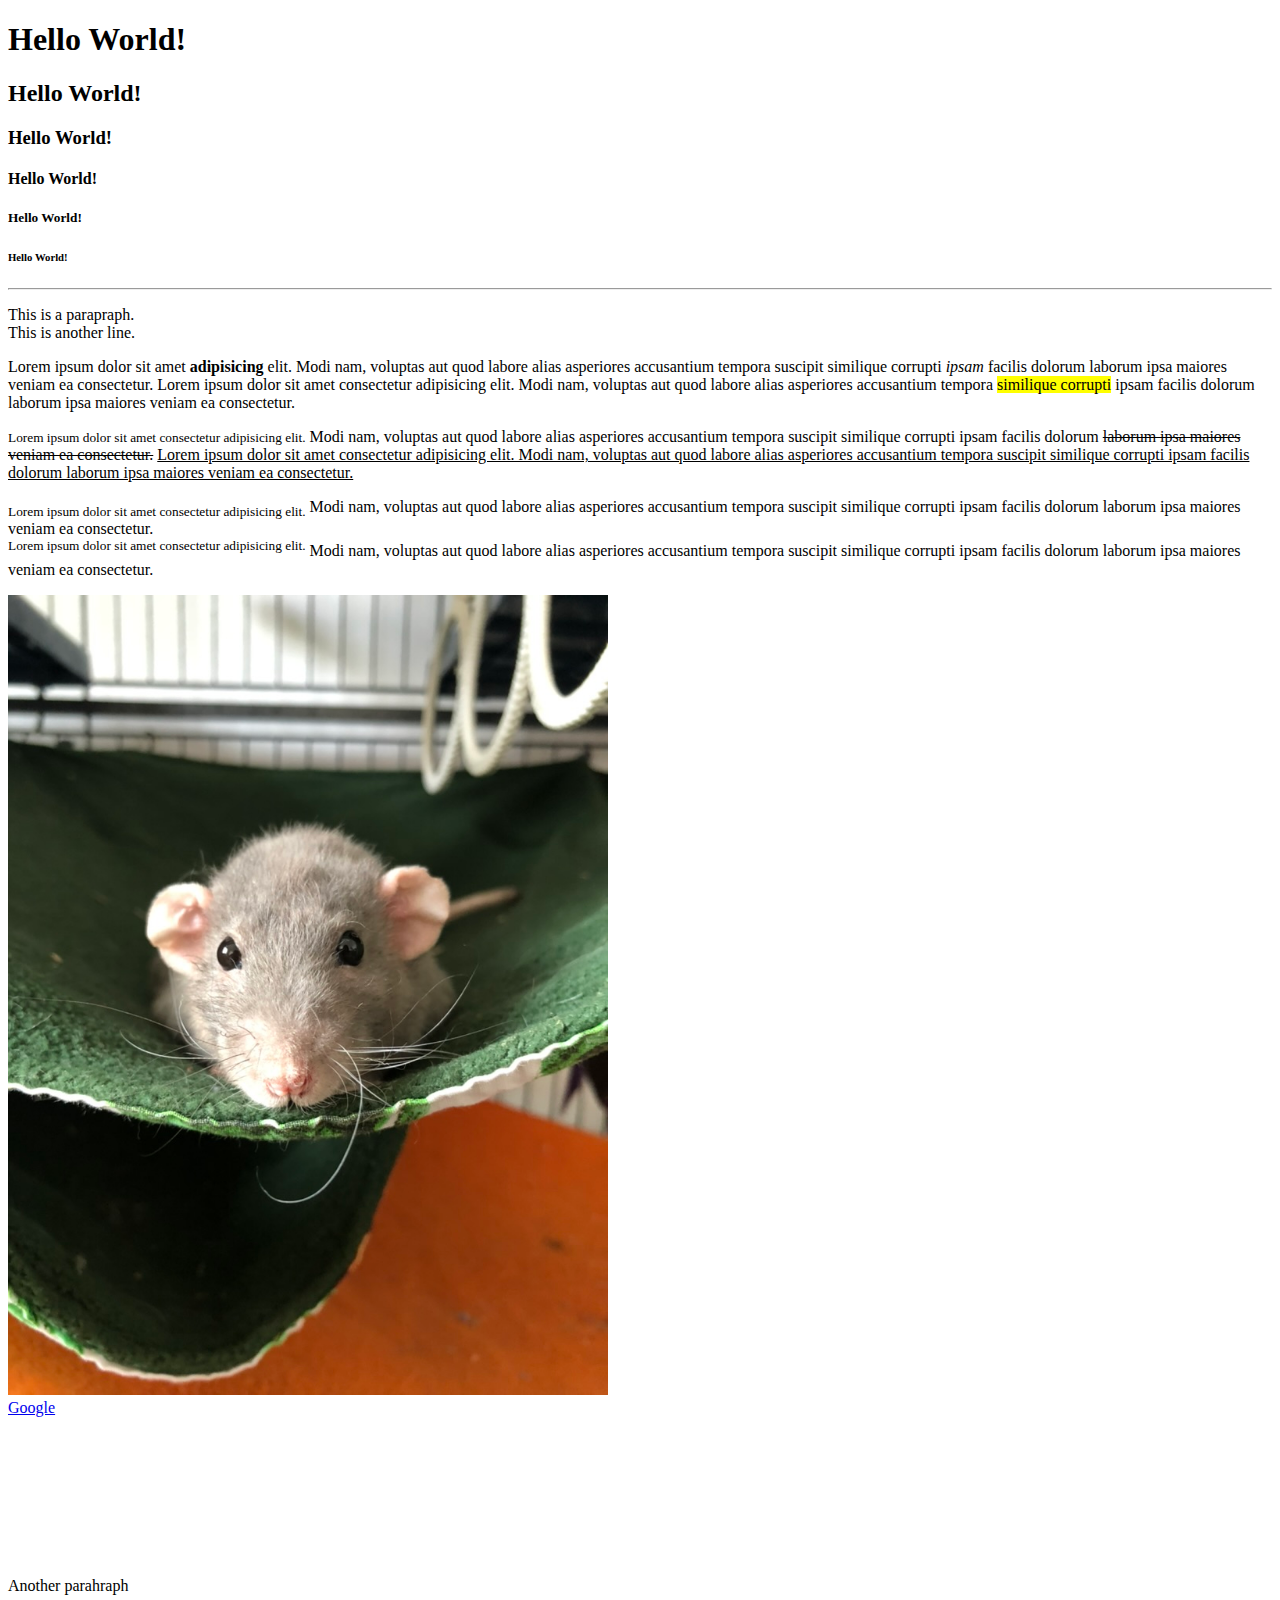
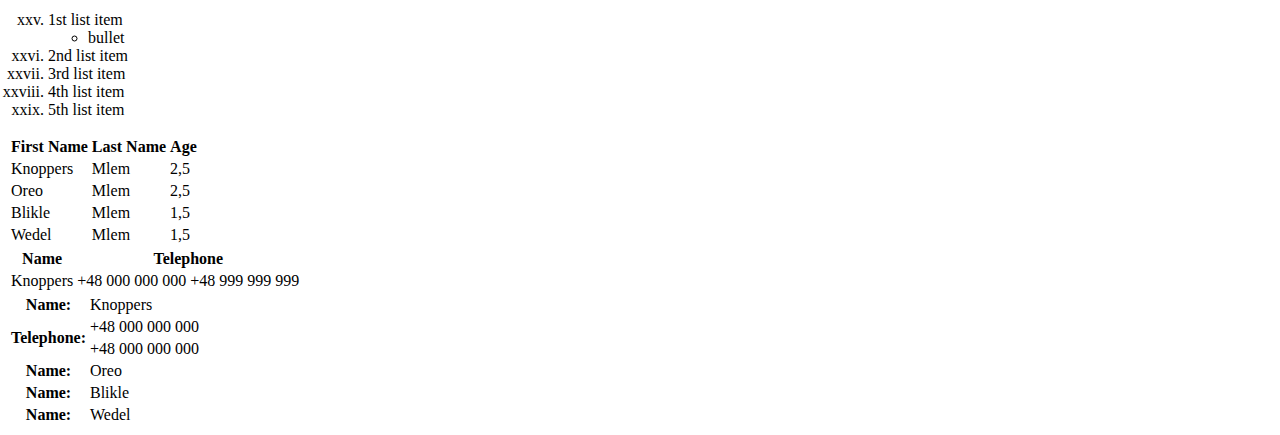
==== 1.HTML Crash Course In 30 Minutes/index.html @ 9b7f9ae4 "text formatting, links, lists, tables and an image" ====
<!DOCTYPE html>
<html lang="en">
<head>
    <meta charset="UTF-8">
    <meta name="viewport" content="width=device-width, initial-scale=1.0">
    <title>HTML Crash Course In 30 Minutes</title>
</head>
<body>
    <h1>Hello World!</h1>
    <h2>Hello World!</h2>
    <h3>Hello World!</h3>
    <h4>Hello World!</h4>
    <h5>Hello World!</h5>
    <h6>Hello World!</h6>

    <hr>

    <!--Text formatting-->
    <div>
        <p>This is a parapraph. <br>

        This is another line.
        </p>
        <p title="Tooltip">
            Lorem ipsum dolor sit amet <strong> adipisicing</strong> elit. Modi nam, voluptas aut quod labore <span>alias asperiores accusantium tempora</span> suscipit similique corrupti <em>ipsam</em> facilis dolorum laborum ipsa maiores veniam ea consectetur.
            Lorem ipsum dolor sit amet consectetur adipisicing elit. Modi nam, voluptas aut quod labore alias asperiores accusantium tempora <mark> similique corrupti</mark> ipsam facilis dolorum laborum ipsa maiores veniam ea consectetur.
        </p>
        <p>
            <small>Lorem ipsum dolor sit amet consectetur adipisicing elit.</small> Modi nam, voluptas aut quod labore alias asperiores accusantium tempora suscipit similique corrupti ipsam facilis dolorum <del>laborum ipsa maiores veniam ea consectetur.</del>
            <ins>Lorem ipsum dolor sit amet consectetur adipisicing elit. Modi nam, voluptas aut quod labore alias asperiores accusantium tempora suscipit similique corrupti ipsam facilis dolorum laborum ipsa maiores veniam ea consectetur.</ins>
        </p>
        <p>
            <sub>Lorem ipsum dolor sit amet consectetur adipisicing elit.</sub> Modi nam, voluptas aut quod labore alias asperiores accusantium tempora suscipit similique corrupti ipsam facilis dolorum laborum ipsa maiores veniam ea consectetur.<br>
            <sup>Lorem ipsum dolor sit amet consectetur adipisicing elit.</sup> Modi nam, voluptas aut quod labore alias asperiores accusantium tempora suscipit similique corrupti ipsam facilis dolorum laborum ipsa maiores veniam ea consectetur.
        </p>
    </div>

    <!--External and internal links-->
    <a href="#bookmark">
        <img src="knoppers.jpeg" alt="A cute gray dumbo rex rat" width="600">
    </a>

    <br>

    <a href="http://www.google.com" target="_blank">Google</a>

    <br>
    <br>
    <br>
    <br>
    <br>
    <br>
    <br>
    <br>
    <br>

    <p id="bookmark">Another parahraph</p>


    <!--Lists-->
    <ol type="i" start="25">
        <li>1st list item</li>
            <ul>
                <li>bullet</li>
            </ul>
        <li>2nd list item</li>
        <li>3rd list item</li>
        <li>4th list item</li>
        <li>5th list item</li>
    </ol>

    <!--Tables-->
    <table>
        <thead>
            <tr>
                <th>First Name</th>
                <th>Last Name</th>
                <th>Age</th>
            </tr>
        </thead>
        <tbody>
            <tr>
                <td>Knoppers</td>
                <td>Mlem</td>
                <td>2,5</td>
            </tr>
            <tr>
                <td>Oreo</td>
                <td>Mlem</td>
                <td>2,5</td>
            </tr>
            <tr>
                <td>Blikle</td>
                <td>Mlem</td>
                <td>1,5</td>
            </tr>
            <tr>
                <td>Wedel</td>
                <td>Mlem</td>
                <td>1,5</td>
            </tr>
        </tbody>
    </table>

    <table>
        <thead>
            <tr>
                <th>Name</th>
                <th colspan="2">Telephone</th>
            </tr>
        </thead>
        <tbody>
            <tr>
                <td>Knoppers</td>
                <td>+48 000 000 000</td>
                <td>+48 999 999 999</td>
            </tr>
        </tbody>
    </table>

    <table>
        <tr>
            <th>Name:</th>
            <td>Knoppers</td>
        </tr>
        <tr>
            <th rowspan="2">Telephone:</th>
            <td>+48 000 000 000</td>
        </tr>
        <tr>
            <td>+48 000 000 000</td>
        </tr>
        <tr>
            <th>Name:</th>
            <td>Oreo</td>
        </tr>
        <tr>
            <th>Name:</th>
            <td>Blikle</td>
        </tr>
        <tr>
            <th>Name:</th>
            <td>Wedel</td>
        </tr>
    </table>
</body>
</html>
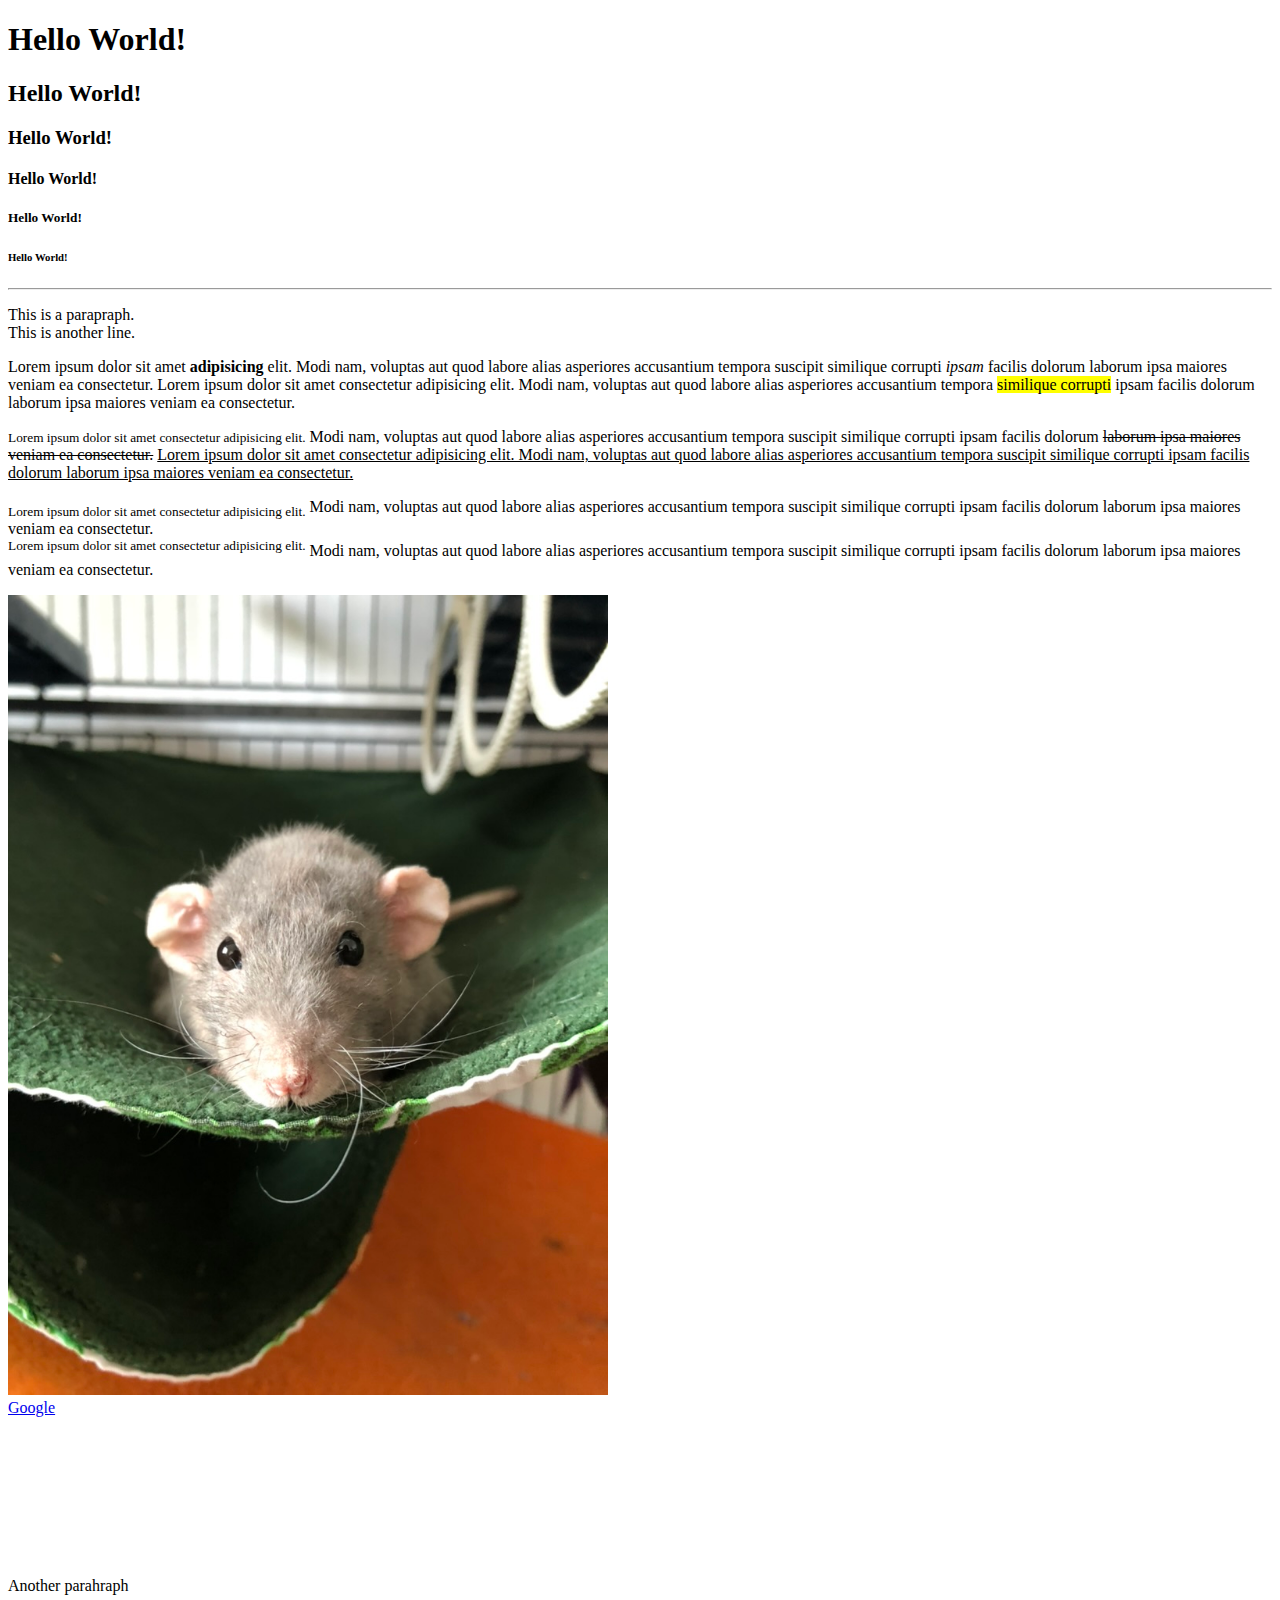
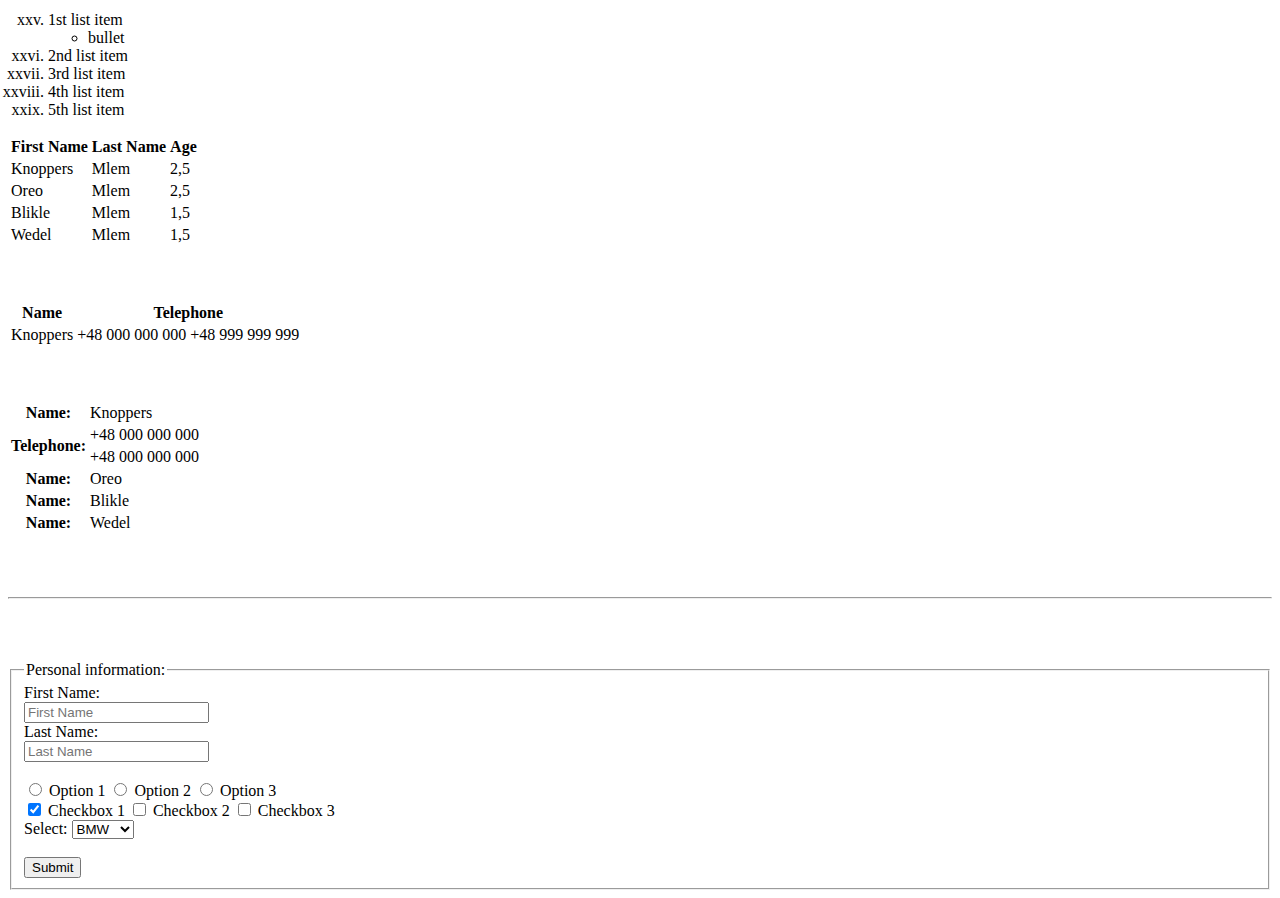
==== commit 0d8621f2: "example for html form" ====
--- a/1.HTML Crash Course In 30 Minutes/index.html
+++ b/1.HTML Crash Course In 30 Minutes/index.html
@@ -101,6 +101,9 @@
             </tr>
         </tbody>
     </table>
+    <br>
+    <br>
+    <br>
 
     <table>
         <thead>
@@ -117,6 +120,9 @@
             </tr>
         </tbody>
     </table>
+    <br>
+    <br>
+    <br>
 
     <table>
         <tr>
@@ -143,5 +149,48 @@
             <td>Wedel</td>
         </tr>
     </table>
+    <br>
+    <br>
+    <br>
+
+    <hr>
+
+    <br>
+    <br>
+    <br>
+
+    <!--Forms-->
+    <form action="server.php">
+        <fieldset>
+            <legend>Personal information:</legend>
+            First Name:
+            <br>
+            <input type="text" name="first-name" value="" placeholder="First Name">
+            <br>
+            Last Name:
+            <br>
+            <input type="text" name="last-name" value="" placeholder="Last Name">
+            <br>
+            <br>
+            <input type="radio" name="options"> Option 1
+            <input type="radio" name="options"> Option 2
+            <input type="radio" name="options"> Option 3
+            <br>
+            <input type="checkbox" name="checkboxes" checked> Checkbox 1
+            <input type="checkbox" name="checkboxes"> Checkbox 2
+            <input type="checkbox" name="checkboxes"> Checkbox 3
+            <br>
+            <label for="car-select" multiple>Select:</label>
+            <select name="cars" id="car-select">
+                <option value="BMW">BMW</option>
+                <option value="Toyota">Toyota</option>
+                <option value="Volvo">Volvo</option>
+                <option value="Audi">Audi</option>
+            </select>
+            <br>
+            <br>
+            <input type="submit" value="Submit">
+        </fieldset>
+    </form>
 </body>
 </html>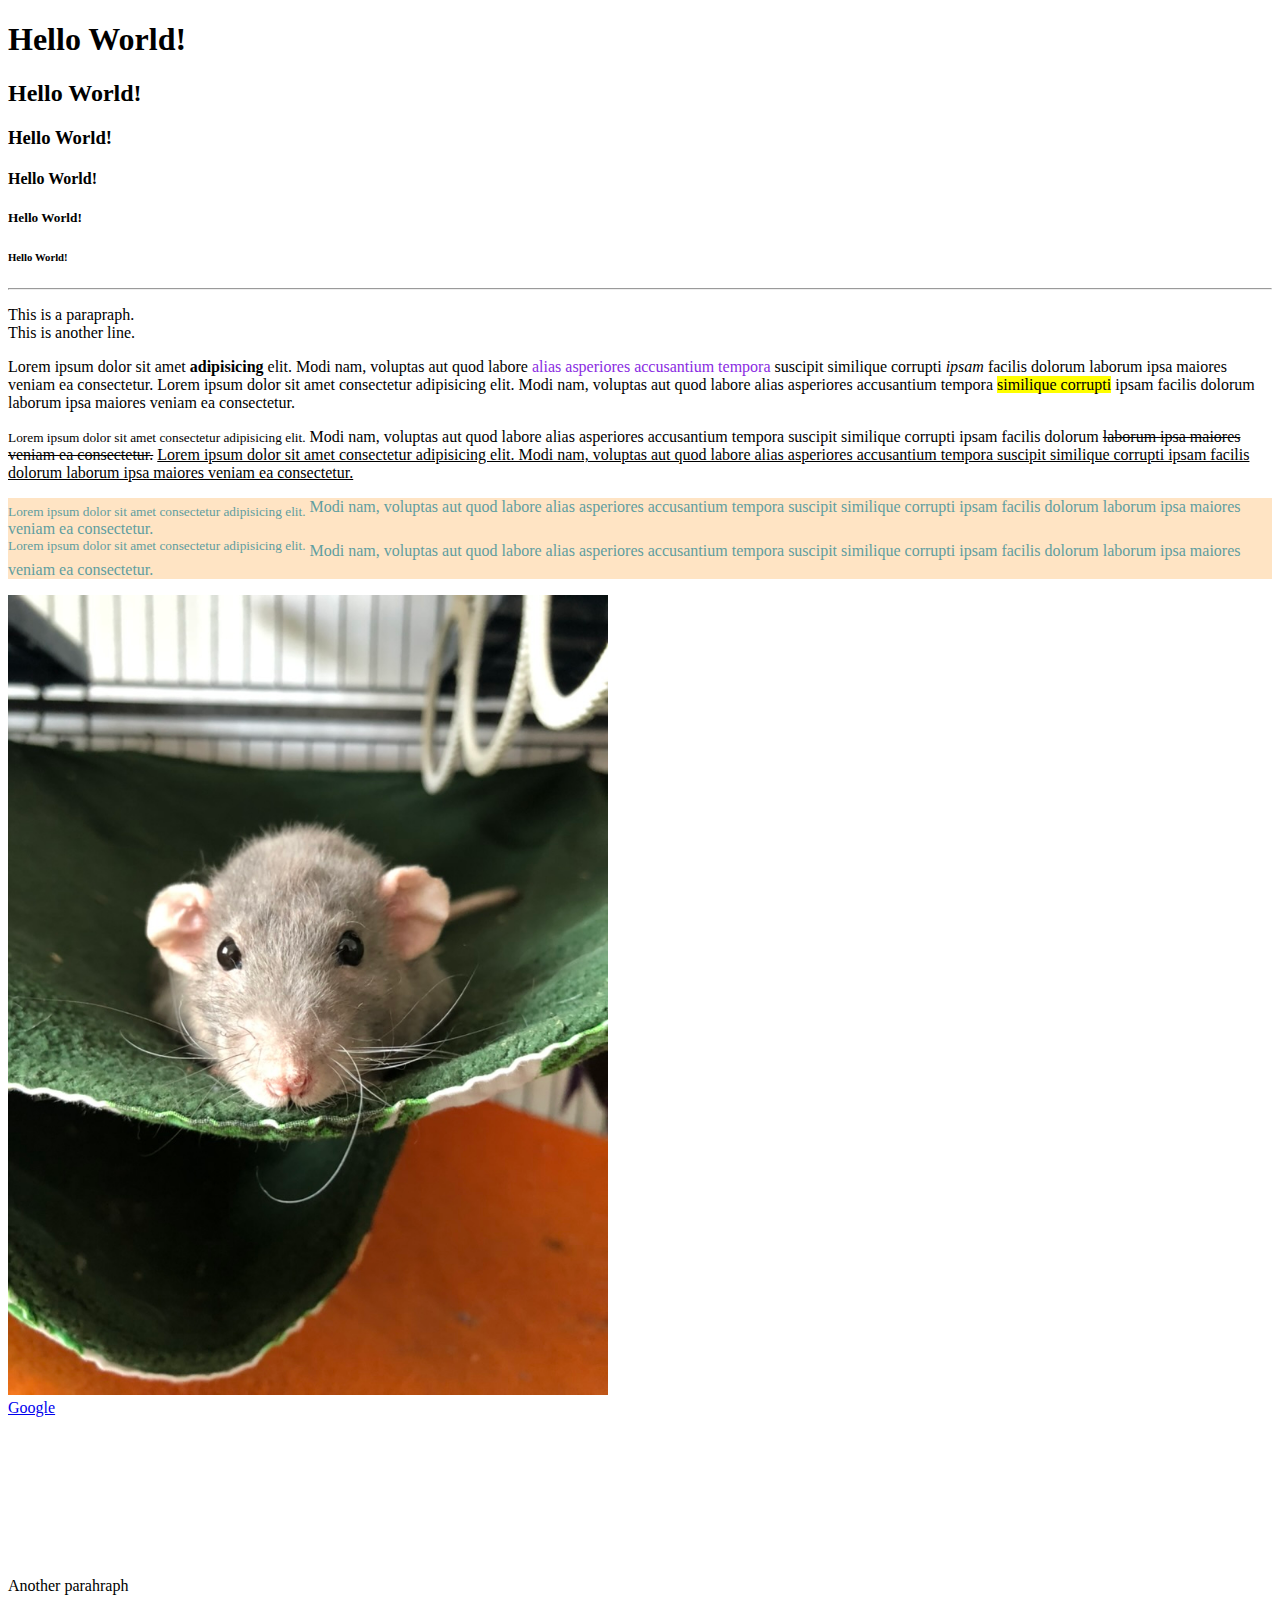
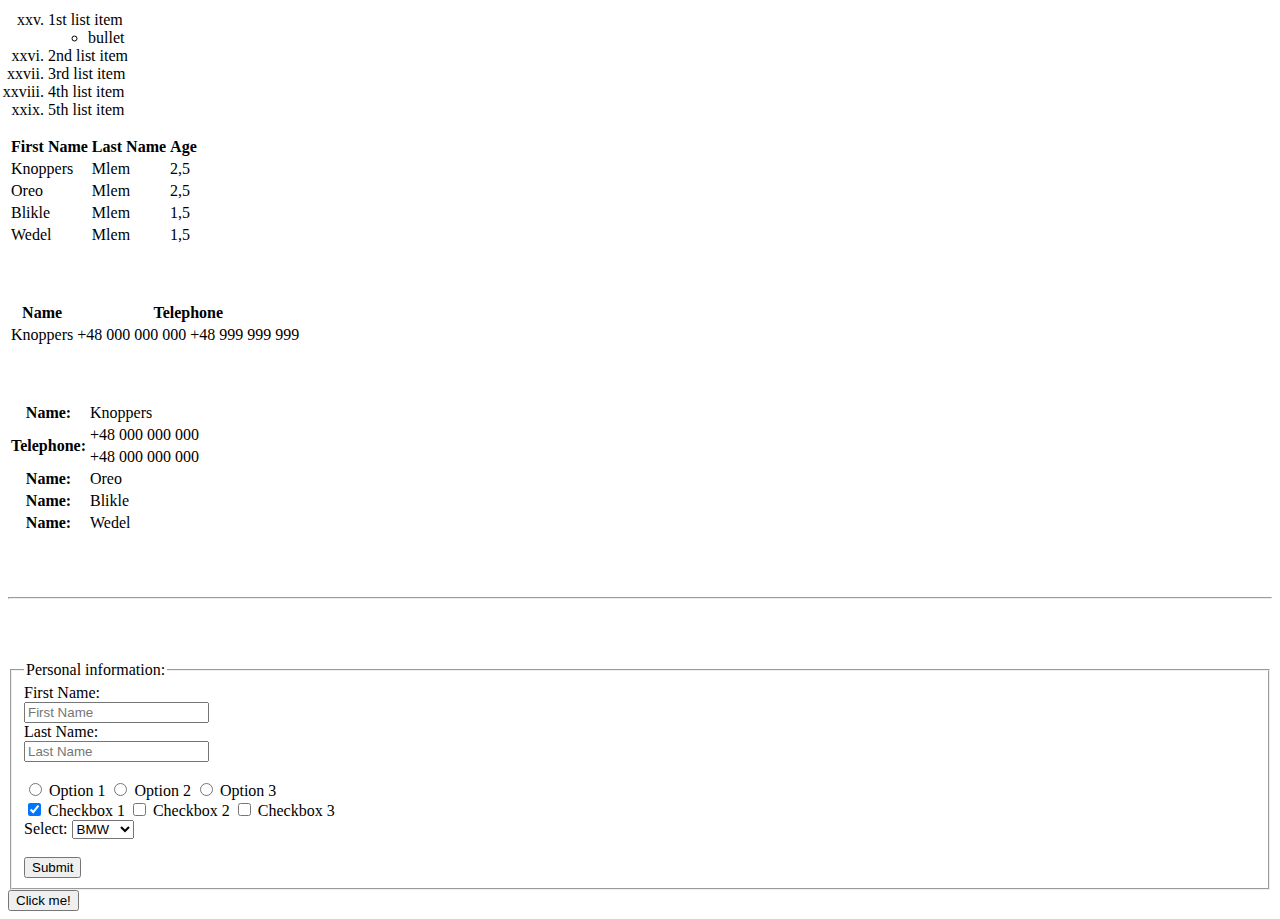
==== commit f02ce773: "added disclaimer,some meta data, button; CSS class intro" ====
--- a/1.HTML Crash Course In 30 Minutes/index.html
+++ b/1.HTML Crash Course In 30 Minutes/index.html
@@ -1,11 +1,26 @@
+<!--Not necesserily good practices are possible to be found here, but the video was only about HTML basics-->
+<!--There is no CSS involved, so all the styling done in HTML should not actually happen-->
+
+
 <!DOCTYPE html>
 <html lang="en">
 <head>
     <meta charset="UTF-8">
     <meta name="viewport" content="width=device-width, initial-scale=1.0">
+    <meta name="author" content="Agata Karaśkiewicz">
+    <meta name="description" content="HTML tutorial exercises">
+    <meta name="keywords" content="HTML">
     <title>HTML Crash Course In 30 Minutes</title>
+    <link rel="stylesheet" href="style.css">
+    <style>
+        .background{
+            background-color: bisque;
+            color: cadetblue;
+        }
+    </style>
 </head>
 <body>
+    <!--Headers-->
     <h1>Hello World!</h1>
     <h2>Hello World!</h2>
     <h3>Hello World!</h3>
@@ -18,18 +33,17 @@
     <!--Text formatting-->
     <div>
         <p>This is a parapraph. <br>
-
-        This is another line.
+           This is another line.
         </p>
         <p title="Tooltip">
-            Lorem ipsum dolor sit amet <strong> adipisicing</strong> elit. Modi nam, voluptas aut quod labore <span>alias asperiores accusantium tempora</span> suscipit similique corrupti <em>ipsam</em> facilis dolorum laborum ipsa maiores veniam ea consectetur.
+            Lorem ipsum dolor sit amet <strong> adipisicing</strong> elit. Modi nam, voluptas aut quod labore <span style="color: blueviolet;">alias asperiores accusantium tempora</span> suscipit similique corrupti <em>ipsam</em> facilis dolorum laborum ipsa maiores veniam ea consectetur.
             Lorem ipsum dolor sit amet consectetur adipisicing elit. Modi nam, voluptas aut quod labore alias asperiores accusantium tempora <mark> similique corrupti</mark> ipsam facilis dolorum laborum ipsa maiores veniam ea consectetur.
         </p>
         <p>
             <small>Lorem ipsum dolor sit amet consectetur adipisicing elit.</small> Modi nam, voluptas aut quod labore alias asperiores accusantium tempora suscipit similique corrupti ipsam facilis dolorum <del>laborum ipsa maiores veniam ea consectetur.</del>
             <ins>Lorem ipsum dolor sit amet consectetur adipisicing elit. Modi nam, voluptas aut quod labore alias asperiores accusantium tempora suscipit similique corrupti ipsam facilis dolorum laborum ipsa maiores veniam ea consectetur.</ins>
         </p>
-        <p>
+        <p class="background">
             <sub>Lorem ipsum dolor sit amet consectetur adipisicing elit.</sub> Modi nam, voluptas aut quod labore alias asperiores accusantium tempora suscipit similique corrupti ipsam facilis dolorum laborum ipsa maiores veniam ea consectetur.<br>
             <sup>Lorem ipsum dolor sit amet consectetur adipisicing elit.</sup> Modi nam, voluptas aut quod labore alias asperiores accusantium tempora suscipit similique corrupti ipsam facilis dolorum laborum ipsa maiores veniam ea consectetur.
         </p>
@@ -39,21 +53,9 @@
     <a href="#bookmark">
         <img src="knoppers.jpeg" alt="A cute gray dumbo rex rat" width="600">
     </a>
-
     <br>
-
     <a href="http://www.google.com" target="_blank">Google</a>
-
-    <br>
-    <br>
-    <br>
-    <br>
-    <br>
-    <br>
-    <br>
-    <br>
-    <br>
-
+    <br><br><br><br><br><br><br><br><br>
     <p id="bookmark">Another parahraph</p>
 
 
@@ -101,9 +103,7 @@
             </tr>
         </tbody>
     </table>
-    <br>
-    <br>
-    <br>
+    <br><br><br>
 
     <table>
         <thead>
@@ -120,9 +120,7 @@
             </tr>
         </tbody>
     </table>
-    <br>
-    <br>
-    <br>
+    <br><br><br>
 
     <table>
         <tr>
@@ -149,15 +147,11 @@
             <td>Wedel</td>
         </tr>
     </table>
-    <br>
-    <br>
-    <br>
+    <br><br><br>
 
     <hr>
 
-    <br>
-    <br>
-    <br>
+    <br><br><br>
 
     <!--Forms-->
     <form action="server.php">
@@ -170,8 +164,7 @@
             Last Name:
             <br>
             <input type="text" name="last-name" value="" placeholder="Last Name">
-            <br>
-            <br>
+            <br><br>
             <input type="radio" name="options"> Option 1
             <input type="radio" name="options"> Option 2
             <input type="radio" name="options"> Option 3
@@ -187,10 +180,12 @@
                 <option value="Volvo">Volvo</option>
                 <option value="Audi">Audi</option>
             </select>
-            <br>
-            <br>
+            <br><br>
             <input type="submit" value="Submit">
         </fieldset>
     </form>
+
+    <!--Buttons-->
+    <button>Click me!</button>
 </body>
 </html>